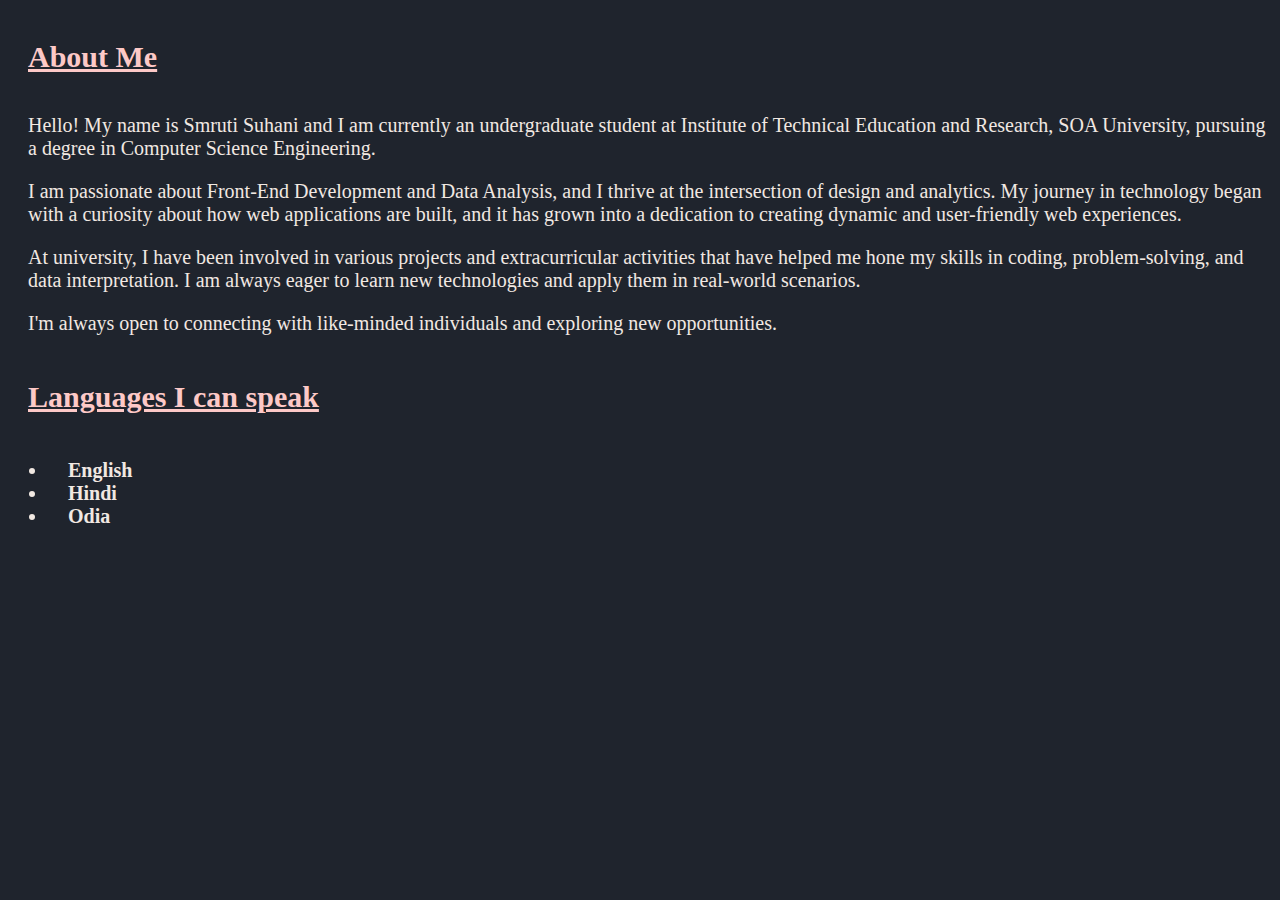
==== about.html @ c9581c89 "first commit" ====
<!DOCTYPE html>
<html lang="en">
<head>
    <meta charset="UTF-8">
    <meta name="viewport" content="width=device-width, initial-scale=1.0">
    <title>My About</title>
    <link rel="stylesheet" href="about.css">

</head>
<body>
    <h1>About Me</h1>
    <p>Hello! My name is Smruti Suhani and I am currently an undergraduate student at Institute of Technical Education and Research, SOA University, pursuing a degree in Computer Science Engineering.</p>
    <p>I am passionate about Front-End Development and Data Analysis, and I thrive at the intersection of design and analytics. My journey in technology began with a curiosity about how web applications are built, and it has grown into a dedication to creating dynamic and user-friendly web experiences.</p>
    <p>At university, I have been involved in various projects and extracurricular activities that have helped me hone my skills in coding, problem-solving, and data interpretation. I am always eager to learn new technologies and apply them in real-world scenarios.</p>
    <p>I'm always open to connecting with like-minded individuals and exploring new opportunities.</p>

    <h2>Languages I can speak</h2>
    <ul><b>
    <li>English</li>
    <li>Hindi</li>
    <li>Odia</li></b>
    </ul>
</body>
</html>
---- about.css ----
body{
    background: #1f242d;
}

h1{
    color:#fdc9c7;
    font-size: 30px;
    font-weight: 700;
    text-decoration: underline;
    animation: slideBottom 1s ease forwards;
    animation-delay: 0.7s;
    padding: 20px;
}

h2{
    color:#fdc9c7;
    font-size: 30px;
    font-weight: 700;
    text-decoration: underline;
    animation: slideBottom 1s ease forwards;
    animation-delay: 0.7s;
    padding: 20px;
}

p{
    color: #f1e8e2;
    font-size: 20px;
    padding-left: 20px;
    animation: slideRight 1s ease forwards;
    animation-delay: 1s;
}

li{
    color: #f1e8e2;
    font-size: 20px;
    padding-left: 20px;
    animation: slideRight 1s ease forwards;
    animation-delay: 1s;
}

@keyframes slideBottom{
    0%{
        opacity: 0;
        transform: translateY(-100px);
    }
    
    100%{
        opacity: 1;
        transform: translateY(0);
    }
}

@keyframes slideRight{
    0%{
        opacity: 0;
        transform: translateX(-100px);
    }
    
    100%{
        opacity: 1;
        transform: translateX(0);
    }
}
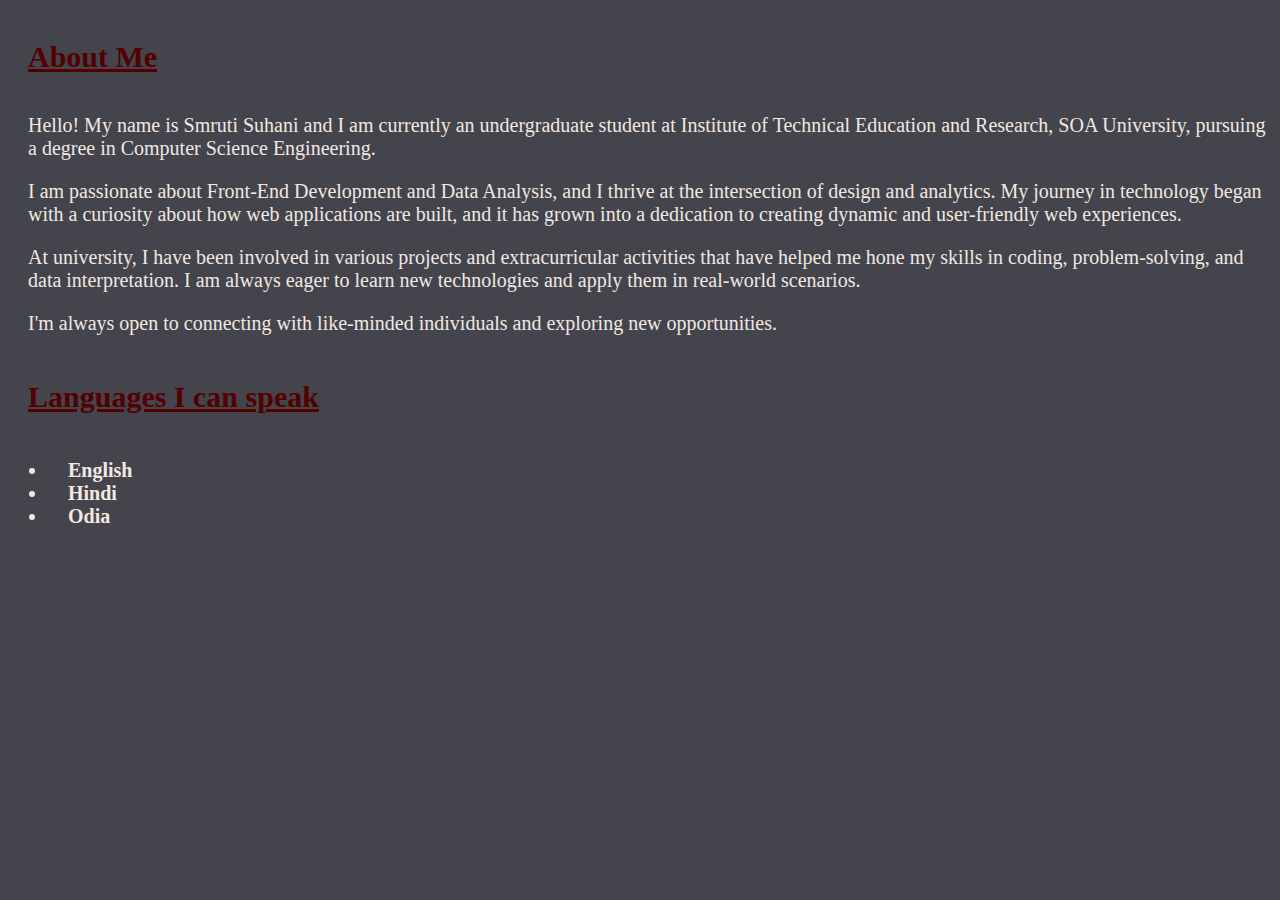
==== commit 0b9cd4b7: "ui upgrade_1" ====
--- a/about.html
+++ b/about.html
@@ -8,6 +8,7 @@
 
 </head>
 <body>
+    <div class="bg-image"></div><div class="bg-text">
     <h1>About Me</h1>
     <p>Hello! My name is Smruti Suhani and I am currently an undergraduate student at Institute of Technical Education and Research, SOA University, pursuing a degree in Computer Science Engineering.</p>
     <p>I am passionate about Front-End Development and Data Analysis, and I thrive at the intersection of design and analytics. My journey in technology began with a curiosity about how web applications are built, and it has grown into a dedication to creating dynamic and user-friendly web experiences.</p>
@@ -20,5 +21,6 @@
     <li>Hindi</li>
     <li>Odia</li></b>
     </ul>
+    </div>
 </body>
 </html>--- a/about.css
+++ b/about.css
@@ -1,9 +1,8 @@
 body{
-    background: #1f242d;
+    background: #44444c;
 }
-
 h1{
-    color:#fdc9c7;
+    color:#520100;
     font-size: 30px;
     font-weight: 700;
     text-decoration: underline;
@@ -13,7 +12,7 @@
 }
 
 h2{
-    color:#fdc9c7;
+    color:#520100;
     font-size: 30px;
     font-weight: 700;
     text-decoration: underline;
